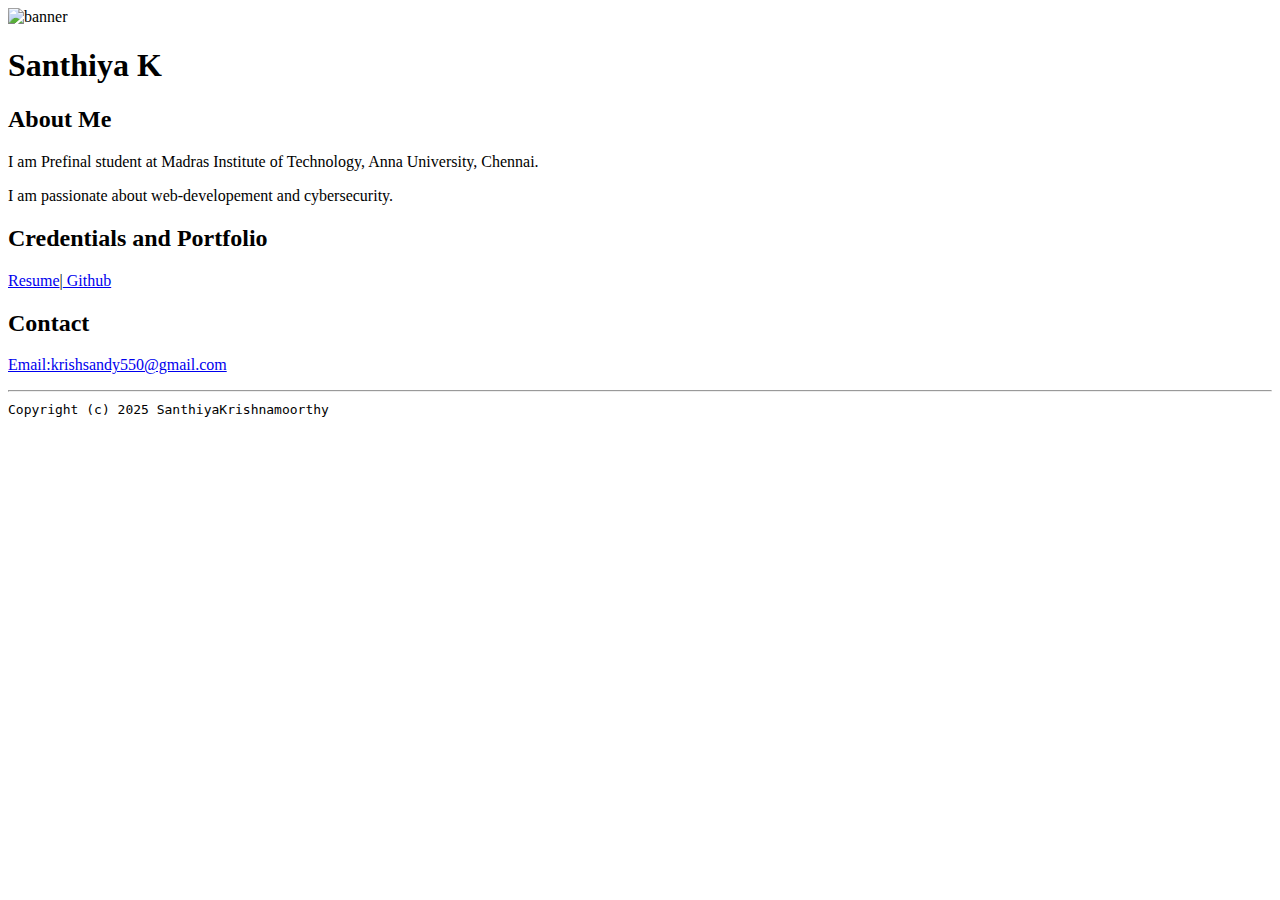
==== index.html @ fae86617 "Add files via upload" ====
<!doctype html>

<!-- this is a comment for human! -->

<html lang="en">

  <header>
  <title>Pertfolio </title>
  <link rel="stylesheet" href="css/master.css">
  <link rel="FaviconIcon" href="favicon.ico" type="image/x-icon">
  <link rel="shortcut" href="favicon.ico" type="image/x-icon">
  <meta name="viewport" content="width-device-width, initial-scale-1, shrink-to-fit-no">
  <meta name="name" content="Port">
  <meta name="robots" content="noindex,nofollow">

 </header>

  <body>
    <img src="images/banner.jpg" width ="1000" height="300" alt="banner">
    <h1>Santhiya K</h1>
    <h2>About Me</h2>
    <p> I am Prefinal student at Madras Institute of Technology, Anna University, Chennai.</p>
    <p> I am passionate about web-developement and cybersecurity. </p>
    <h2>Credentials and Portfolio</h2>
    <p><a href="resume.html">Resume</a>|<a href="https://github.com/SanthiyaKrishnamoorthy"> Github</a> </p>
    <h2>Contact</h2>
    <p><a href="mailto:krishsandy550@gmail.com">Email:krishsandy550@gmail.com</a></p>
  </body>
  <footer>
  <hr>
  <code>Copyright (c) 2025 SanthiyaKrishnamoorthy</code>
  </footer>

</html>
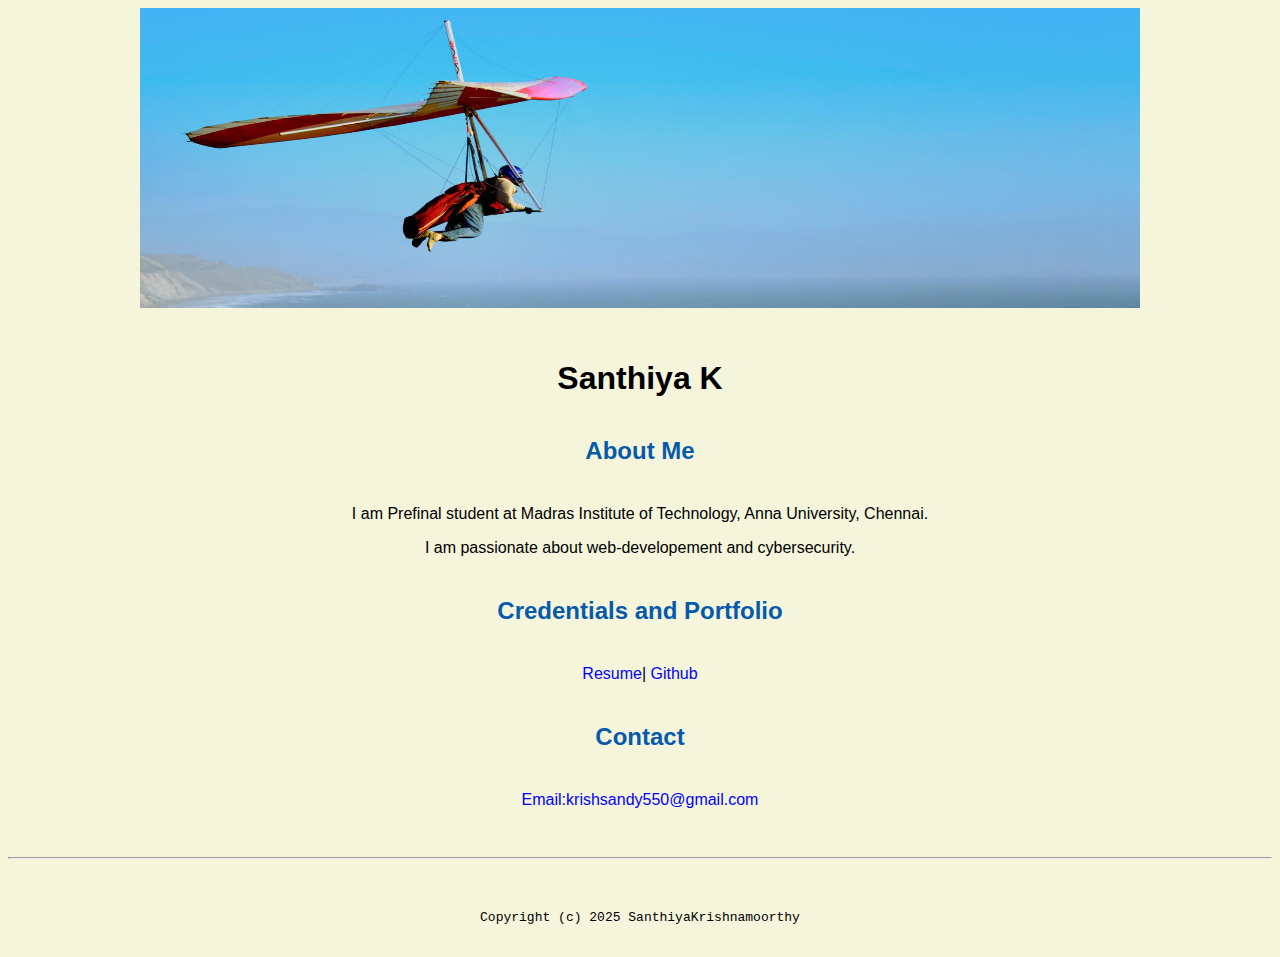
==== commit 4dc2b804: "Update index.html" ====
--- a/index.html
+++ b/index.html
@@ -5,7 +5,7 @@
 <html lang="en">
 
   <header>
-  <title>Pertfolio </title>
+  <title>Portfolio </title>
   <link rel="stylesheet" href="css/master.css">
   <link rel="FaviconIcon" href="favicon.ico" type="image/x-icon">
   <link rel="shortcut" href="favicon.ico" type="image/x-icon">
--- a/css/master.css
+++ b/css/master.css
@@ -0,0 +1,69 @@
+/* Cascading stylesheet for the website */
+
+/* Text inside these asterisks and slashes are comments for human */
+
+  a {
+    color:blue;/* set the text color to blue here */
+    text-decoration: none; /* This means we do not want hyperlinks to be underlined */
+  }
+
+  a:hover {
+    color:red;/* set the text color to red here */
+    text-decoration: none; /* This means we do not want hyperlinks to be underlined */
+  }
+
+  body {
+    /* set the background color here */
+    /* set the text color to black here */
+    /* set the font here */
+    /* set the text alignment here */
+    background-color:beige;
+    color: black;
+    font-family: Arial, Helvetica, sans-serif;
+    text-align: center;
+
+   }
+
+  footer {
+    margin-top: 2rem;
+    margin-bottom: 2rem;
+  }
+
+  h1 {
+    margin-bottom: 0.5rem;
+    margin-top: 3rem;
+   }
+
+  h2 {
+    color: #075AAB;
+    /* set the text color of to #075AAB here */
+    /* set both the bottom margin and top margin to 2.5rem here */
+    margin-bottom: 2.5rem;
+    margin-top: 2.5rem;
+   }
+
+  h3 {
+    margin-bottom: 0;
+    margin-top: 2rem;
+  }
+
+  h4 {
+    margin-bottom: 1rem;
+    margin-top: 0.5rem;
+  }
+
+  h5 {
+    margin-top: 0.5rem;
+  }
+
+  hr {
+    margin-bottom: 3rem;
+    margin-top: 3rem;
+  }
+
+  /* this controls how the bullet points in the resume page looks */
+  ul {
+    display: table;
+    margin: 0 auto;
+    text-align: left;
+  }
